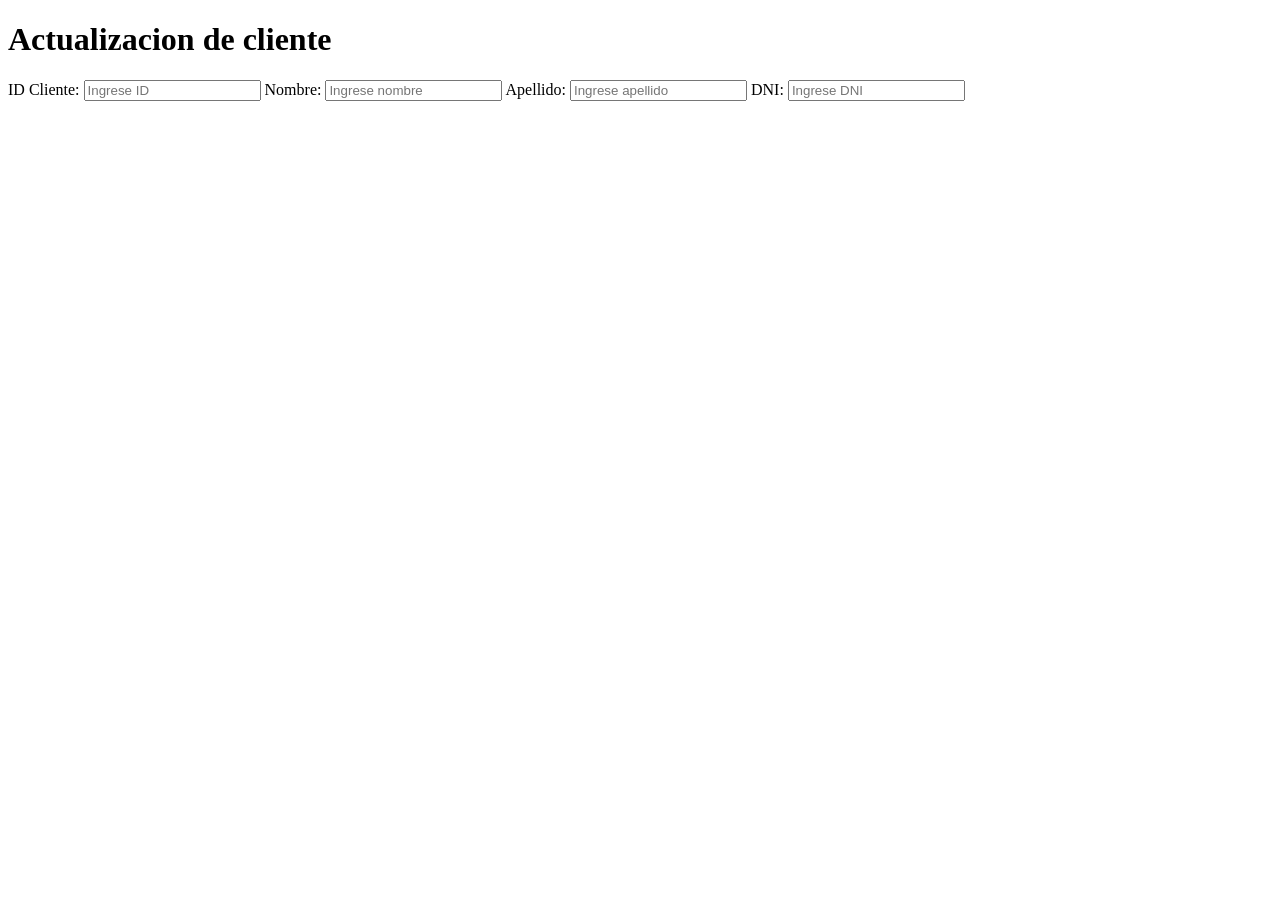
==== public/actualizarCliente.html @ bcfc122f "Se ha eliminado un comentario" ====
<!DOCTYPE html>
<html lang="es">
<head>
    <meta charset="UTF-8">
    <meta name="viewport" content="width=device-width, initial-scale=1.0">  
      
    <title>Actualizar cliente</title>
</head>
<body>
    <div>
        <div>
            <h1>Actualizacion de cliente</h1>
        </div>
        <div>
            <form>
                <label>ID Cliente:</label>
                <input type="number" id="id-cliente" placeholder="Ingrese ID" aria-valuemin="1">
                
                <label>Nombre:</label>
                <input type="text" id="nom-cliente" placeholder="Ingrese nombre">

                <label>Apellido:</label>
                <input type="text" id="ape-cliente" placeholder="Ingrese apellido">

                <label>DNI:</label>
                <input type="text" id="dni-cliente" placeholder="Ingrese DNI">

                

            </form>
        </div>
    
    </div>

</body> 
</html>
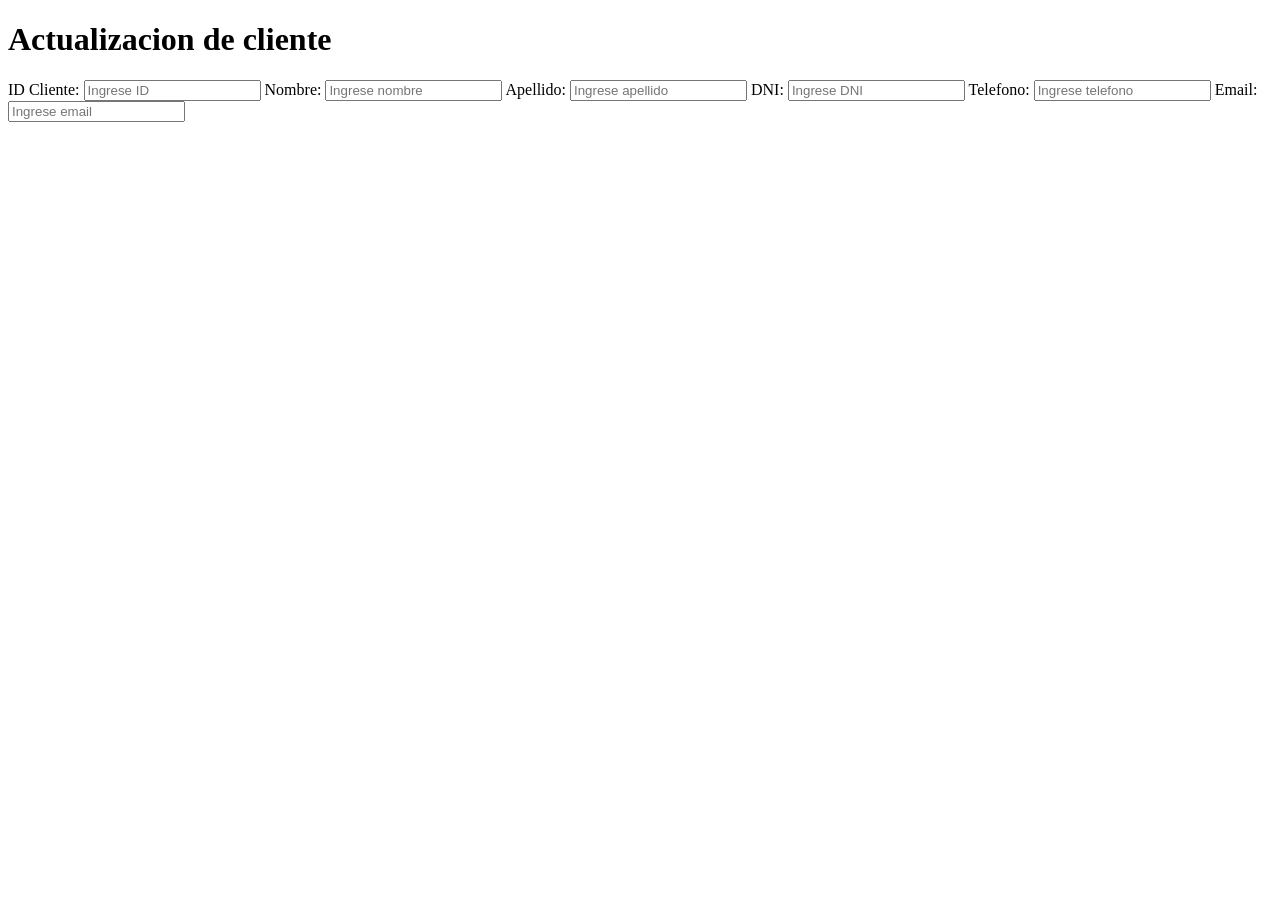
==== commit f8c82dd7: "Se han agregado los for para los label que vinculan a los input correspondientes" ====
--- a/public/actualizarCliente.html
+++ b/public/actualizarCliente.html
@@ -13,20 +13,23 @@
         </div>
         <div>
             <form>
-                <label>ID Cliente:</label>
+                <label for="id-cliente">ID Cliente:</label>
                 <input type="number" id="id-cliente" placeholder="Ingrese ID" aria-valuemin="1">
                 
-                <label>Nombre:</label>
+                <label for="nom-cliente">Nombre:</label>
                 <input type="text" id="nom-cliente" placeholder="Ingrese nombre">
 
-                <label>Apellido:</label>
+                <label for="ape-cliente">Apellido:</label>
                 <input type="text" id="ape-cliente" placeholder="Ingrese apellido">
 
-                <label>DNI:</label>
+                <label for="dni-cliente">DNI:</label>
                 <input type="text" id="dni-cliente" placeholder="Ingrese DNI">
 
-                
+                <label for="tel-cliente">Telefono:</label>
+                <input type="tel" id="tel-cliente" placeholder="Ingrese telefono">
 
+                <label for="em-cliente">Email:</label>
+                <input type="email" id="em-cliente" placeholder="Ingrese email">
             </form>
         </div>
     
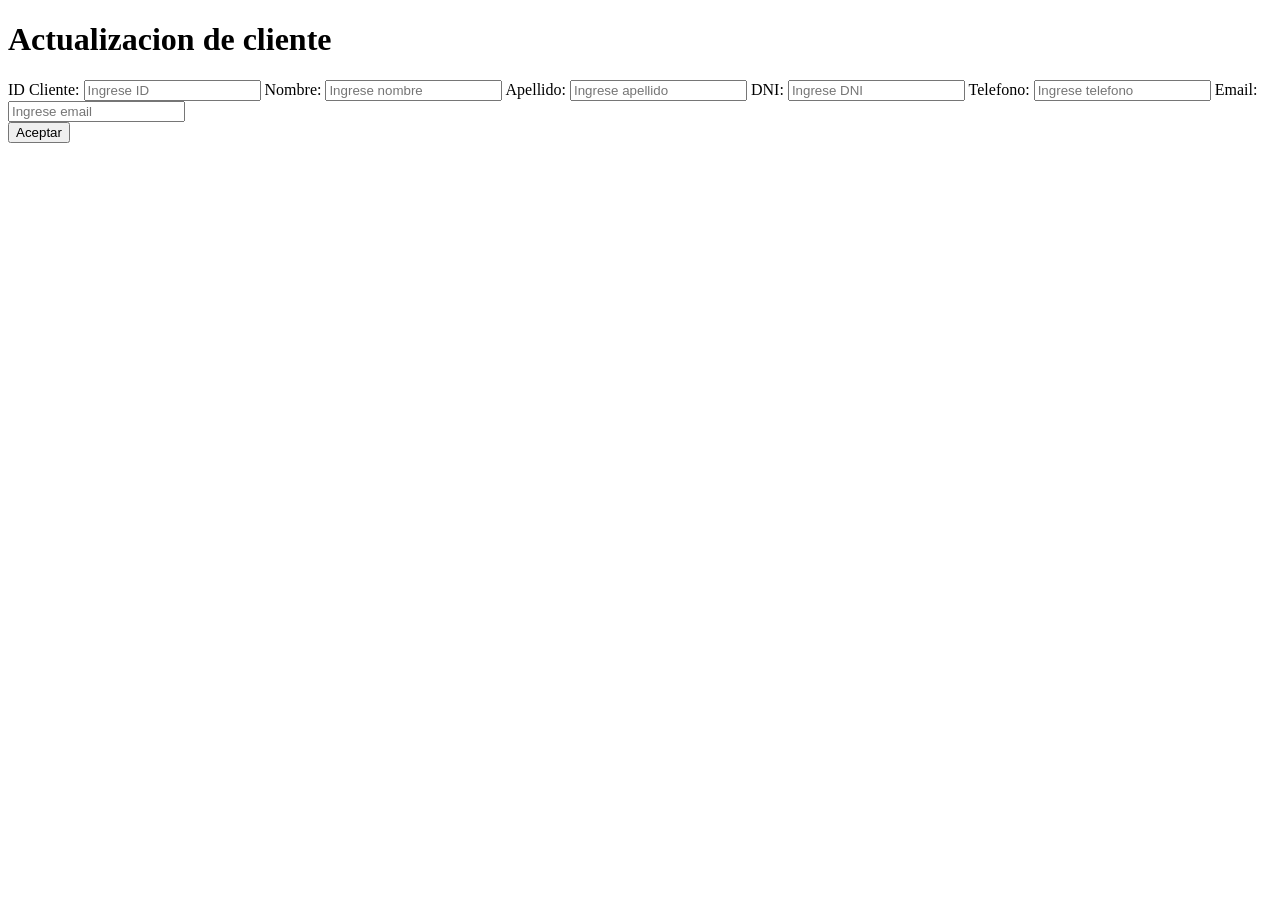
==== commit 8a45976a: "Se ha agregado el boton" ====
--- a/public/actualizarCliente.html
+++ b/public/actualizarCliente.html
@@ -14,7 +14,7 @@
         <div>
             <form>
                 <label for="id-cliente">ID Cliente:</label>
-                <input type="number" id="id-cliente" placeholder="Ingrese ID" aria-valuemin="1">
+                <input type="number" id="id-cliente" placeholder="Ingrese ID" min="1">
                 
                 <label for="nom-cliente">Nombre:</label>
                 <input type="text" id="nom-cliente" placeholder="Ingrese nombre">
@@ -31,6 +31,8 @@
                 <label for="em-cliente">Email:</label>
                 <input type="email" id="em-cliente" placeholder="Ingrese email">
             </form>
+
+            <button>Aceptar</button>
         </div>
     
     </div>
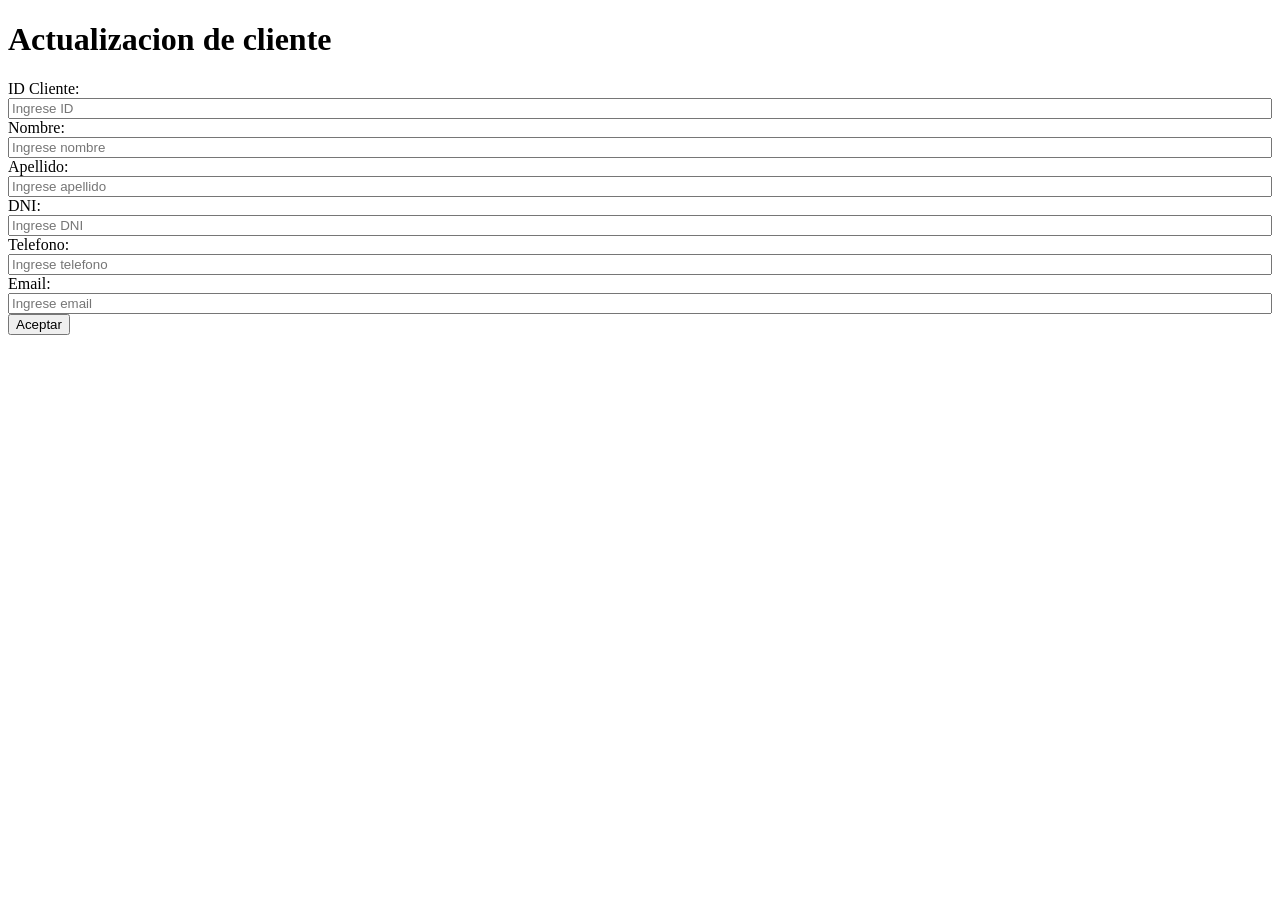
==== commit a4912fde: "Se ha vinculado actualizarCliente.css con actualizarCliente.html" ====
--- a/public/actualizarCliente.html
+++ b/public/actualizarCliente.html
@@ -3,7 +3,7 @@
 <head>
     <meta charset="UTF-8">
     <meta name="viewport" content="width=device-width, initial-scale=1.0">  
-      
+    <link rel="stylesheet" type="text/css" href="./actualizarCliente.css">
     <title>Actualizar cliente</title>
 </head>
 <body>
@@ -12,7 +12,7 @@
             <h1>Actualizacion de cliente</h1>
         </div>
         <div>
-            <form>
+            <form class="form-class">
                 <label for="id-cliente">ID Cliente:</label>
                 <input type="number" id="id-cliente" placeholder="Ingrese ID" min="1">
                 
--- a/public/actualizarCliente.css
+++ b/public/actualizarCliente.css
@@ -0,0 +1,4 @@
+.form-class{
+    display: flex;
+    flex-direction: column;
+}
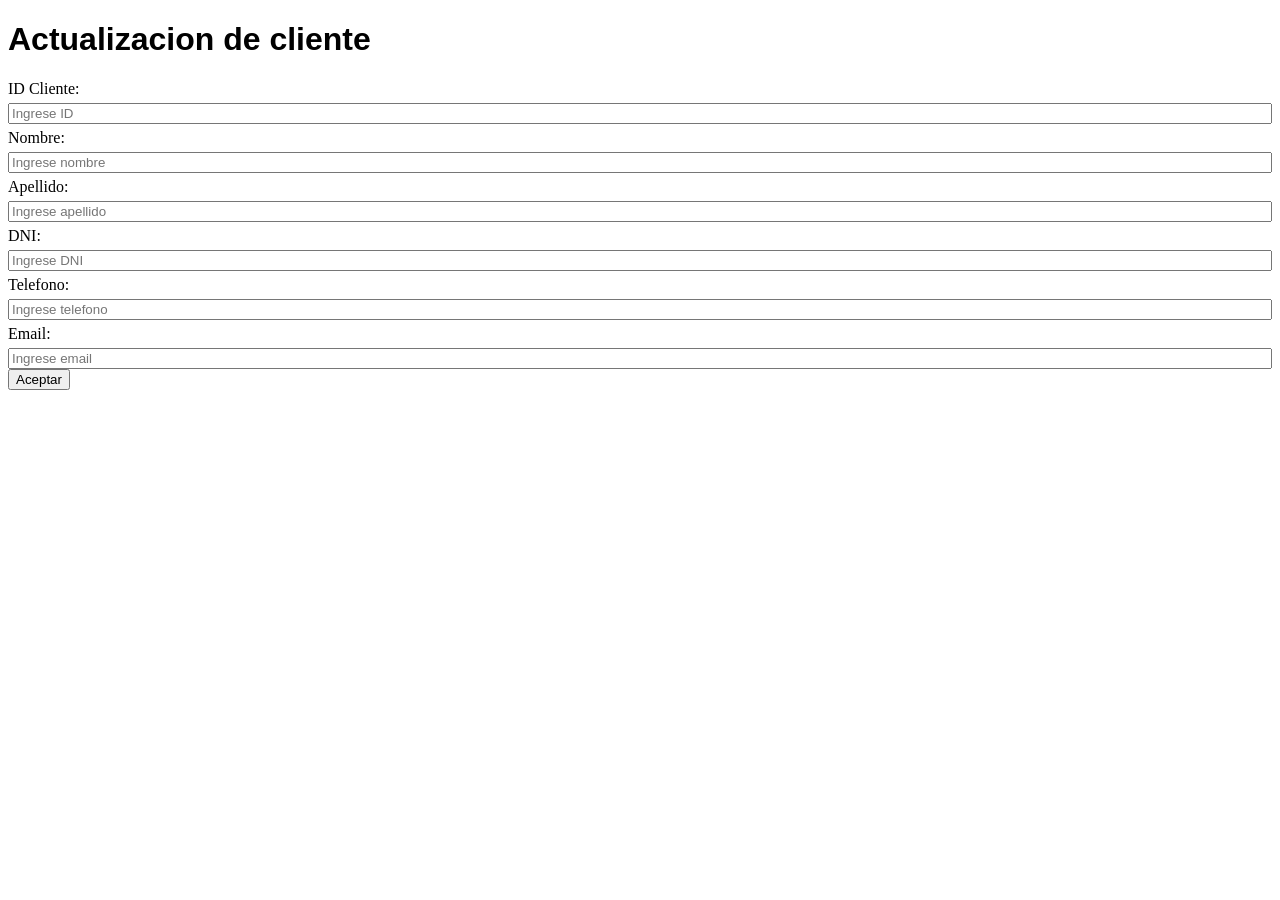
==== commit 1a14119e: "Se han agregado clases a los label" ====
--- a/public/actualizarCliente.html
+++ b/public/actualizarCliente.html
@@ -9,26 +9,26 @@
 <body>
     <div>
         <div>
-            <h1>Actualizacion de cliente</h1>
+            <h1 class="titulo">Actualizacion de cliente</h1>
         </div>
         <div>
             <form class="form-class">
-                <label for="id-cliente">ID Cliente:</label>
+                <label for="id-cliente" class="label-class">ID Cliente:</label>
                 <input type="number" id="id-cliente" placeholder="Ingrese ID" min="1">
                 
-                <label for="nom-cliente">Nombre:</label>
+                <label for="nom-cliente" class="label-class">Nombre:</label>
                 <input type="text" id="nom-cliente" placeholder="Ingrese nombre">
 
-                <label for="ape-cliente">Apellido:</label>
+                <label for="ape-cliente" class="label-class">Apellido:</label>
                 <input type="text" id="ape-cliente" placeholder="Ingrese apellido">
 
-                <label for="dni-cliente">DNI:</label>
+                <label for="dni-cliente" class="label-class">DNI:</label>
                 <input type="text" id="dni-cliente" placeholder="Ingrese DNI">
 
-                <label for="tel-cliente">Telefono:</label>
+                <label for="tel-cliente" class="label-class">Telefono:</label>
                 <input type="tel" id="tel-cliente" placeholder="Ingrese telefono">
 
-                <label for="em-cliente">Email:</label>
+                <label for="em-cliente" class="label-class">Email:</label>
                 <input type="email" id="em-cliente" placeholder="Ingrese email">
             </form>
 
--- a/public/actualizarCliente.css
+++ b/public/actualizarCliente.css
@@ -1,4 +1,9 @@
+.titulo{
+    font-family: Arial, Helvetica, sans-serif;
+}
+
 .form-class{
     display: flex;
     flex-direction: column;
+    gap: 5px;
 }
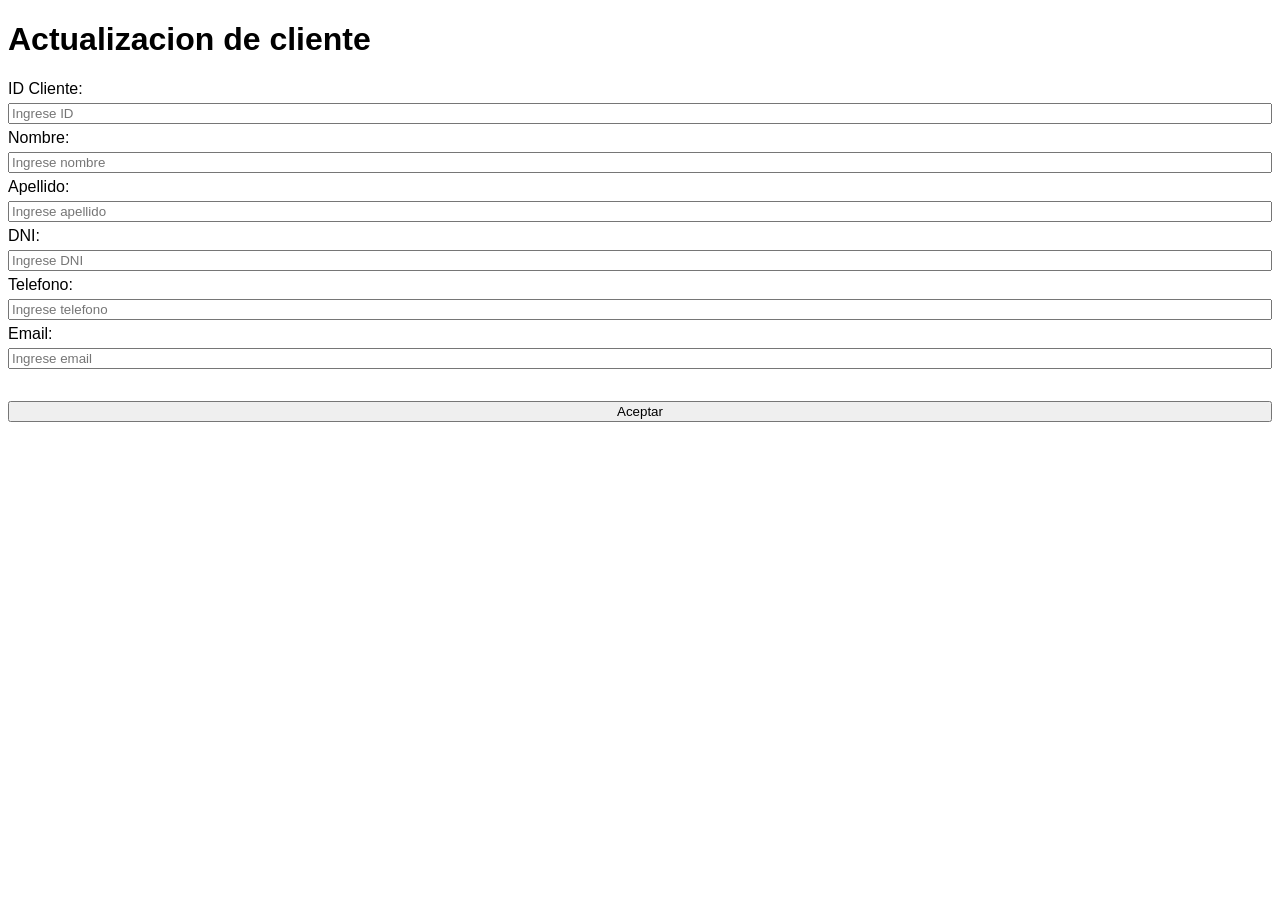
==== commit 1d447e40: "Se ha agregado el evento de click para el boton" ====
--- a/public/actualizarCliente.html
+++ b/public/actualizarCliente.html
@@ -11,10 +11,10 @@
         <div>
             <h1 class="titulo">Actualizacion de cliente</h1>
         </div>
-        <div>
+        <div class="contenedor-form-button">
             <form class="form-class">
                 <label for="id-cliente" class="label-class">ID Cliente:</label>
-                <input type="number" id="id-cliente" placeholder="Ingrese ID" min="1">
+                <input type="number" id="id-cliente" class="" placeholder="Ingrese ID" min="1">
                 
                 <label for="nom-cliente" class="label-class">Nombre:</label>
                 <input type="text" id="nom-cliente" placeholder="Ingrese nombre">
@@ -32,10 +32,10 @@
                 <input type="email" id="em-cliente" placeholder="Ingrese email">
             </form>
 
-            <button>Aceptar</button>
+            <button id="boton">Aceptar</button>
         </div>
     
     </div>
-
+    <script type="module" src="./actualizarCliente.js" defer></script>
 </body> 
 </html>
--- a/public/actualizarCliente.css
+++ b/public/actualizarCliente.css
@@ -1,3 +1,5 @@
+
+
 .titulo{
     font-family: Arial, Helvetica, sans-serif;
 }
@@ -6,4 +8,14 @@
     display: flex;
     flex-direction: column;
     gap: 5px;
+}
+
+.label-class{
+    font-family: Arial, Helvetica, sans-serif;
+}
+
+.contenedor-form-button{
+    display: flex;
+    flex-direction: column;
+    gap: 2rem;
 }
